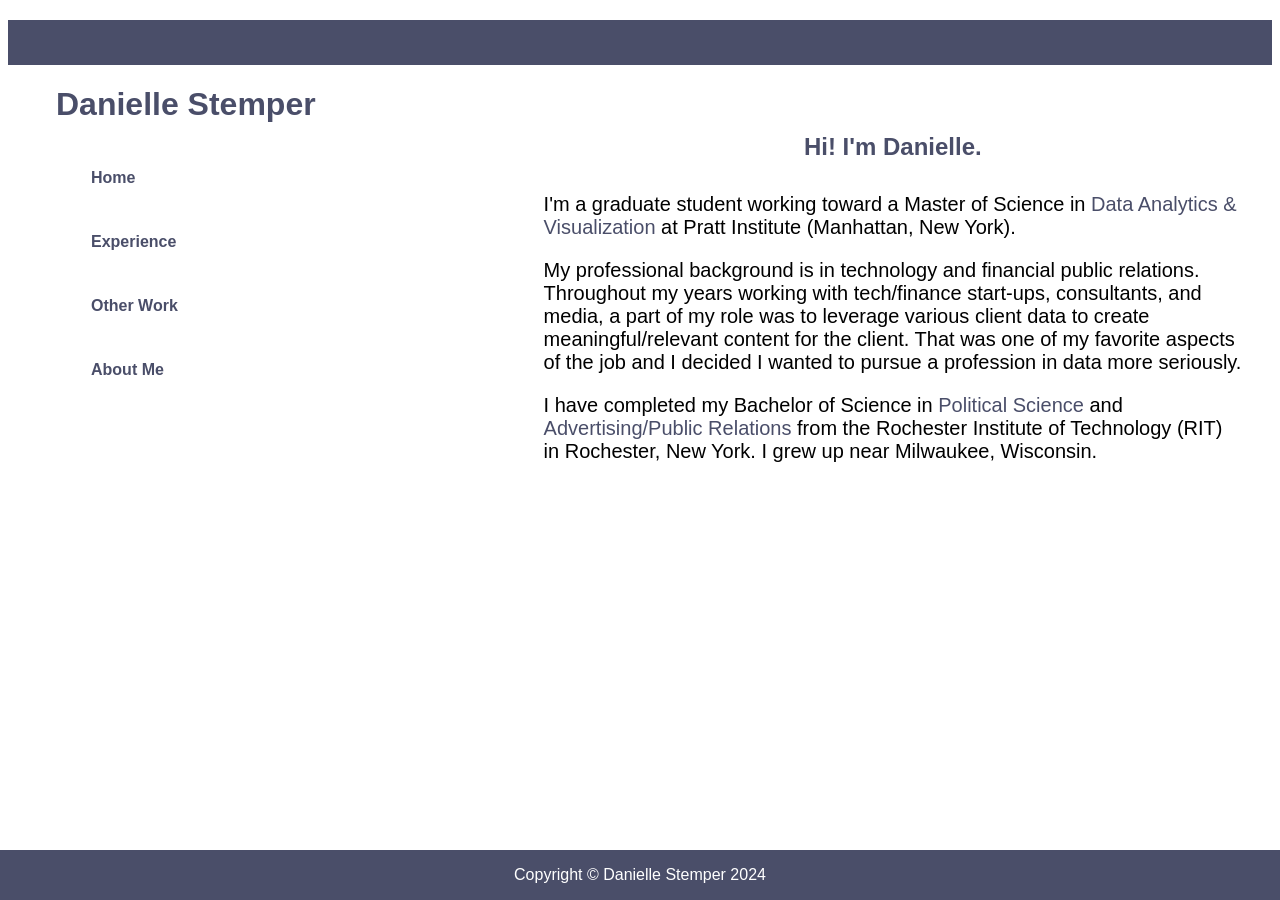
==== aboutme.html @ 787eee69 "Add files via upload" ====
<!doctype html>
<html lang="en">
    <head>
        <meta charset="UTF-8">
        <title>Danielle Stemper's Web Basic Assignment - INFO-654-03</title>
        <meta name="description" content="About me page for Danielle's web basics assignment.">
        <link rel="stylesheet" type="text/css" href="style.css">
    </head>

    <body>
        <header>
            <h2></h2>
        </header>
        <div class = "container">
            <div class="row">
                <div class = "column-left">
                    <h1 class="main-title">Danielle Stemper</h1>
                    <figure>
                       <table>
                       <tr>
                           <td><a class="one" href="index.html">Home</a></td>
                       </tr>
                       <tr>
                           <td><a class="one" href="experience.html">Experience</a></td>
                       </tr>
                           <tr>
                           <td><a class="one" href="otherwork.html">Other Work</a></td>
                       </tr>
                       <tr>
                           <td><a class="one" href="aboutme.html">About Me</a></td>
                       </tr>
                    </table>
                      </figure>
                </div>
                <div class = "column-right">
                    <h2>Hi! I'm Danielle.</h2>
                    <p class="about-me-text">
                        I'm a graduate student working toward a Master of Science in <a class="three" href="https://www.pratt.edu/information/data-analytics-and-visualization/">Data Analytics & Visualization</a> at Pratt Institute (Manhattan, New York).</p>
                    <p class="about-me-text">My professional background is in technology and financial public relations. Throughout my years working with tech/finance start-ups, consultants, and media, a part of my role was to leverage various client data to create meaningful/relevant content for the client. That was one of my favorite aspects of the job and I decided I wanted to pursue a profession in data more seriously. 
                    <p class="about-me-text">I have completed my Bachelor of Science in <a class="three" href="https://www.rit.edu/study/political-science-bs">Political Science</a> and <a class="three" href="https://www.rit.edu/study/advertising-and-public-relations-bs">Advertising/Public Relations</a> from the Rochester Institute of Technology (RIT) in Rochester, New York. I grew up near Milwaukee, Wisconsin.</p>
                </div>
            </div>
            <div class="row">
                <div class="column-1">
                </div>
                <div class="column-2">
                </div>
                <div class="column-3">
                </div>
            </div>
        </div>
        <div class="footer">
            <p id="footer-text">Copyright &copy; Danielle Stemper 2024</p>
        </div>
    </body>

</html>
---- style.css ----
header {
    margin: 0;
    padding: 0;
    height: 5vh;
    background-color: #4a4e69;}
h2 {
    text-align: center;
    font-family: sans-serif;
    padding-top: 2em;
    padding-bottom: .5em;
    color: #4a4e69}

h3 {
    text-align: left;
    font-family: sans-serif;
    padding-left: 3em;}

.row {display: flex;}

.column-left {
    width: 40vw;
    height: auto;
    float: left;}

.column-right {
    width: 60vw;
    height: auto;
    float: right;
    padding-bottom: .5em}

.column-1 {
    width: 30vw;
    height: auto;
    float:left;}

.column-2 {
    width: 60vw;
    height: auto;
    float:left;
    display: block;}

.column-3 {
    width: 10vw;
    height: auto;
    float:right;}

.headshot {
    width: 33vw;
    margin: auto;
    display: block;
    padding-top: 6em;}

.main-title {
    text-align: left;
    font-family: helvetica, sans-serif;
    padding-left: 1.5em;
    padding-right: 1em;
    color: #4a4e69;}

p {font-family: helvetica;}

p.blog-title {
    padding-left: 1.05em;
    padding-right: 1.5em;
    font-size: 1.75em;}

p.blog-text-subhead {
    padding-left: 1.5em;
    padding-right: 1.5em;
        font-size: 1.25em;}

p.blog-text {
    padding-left: 1.75em;
    padding-right: 1.5em;}

.about-title {
    padding-left: 1em;
    padding-right: 1em;}

#about-us-text {
    text-align: justify;
    padding-left: 1.5em;
    padding-right: 1.5em;
    font-size: 1.25em;}

.experience-text {
    padding-left: 1.5em;
    padding-right: 1.5em;
    font-size: 1.25em;}

.about-me-text {
    padding-left: 1.5em;
    padding-right: 1.5em;
    font-size: 1.25em;}

.footer {
    position: fixed;
    left: 0;
    bottom: 0;
    width: 100%;
    color: #FFFFFF;
    background-color: #4a4e69;
    text-align: center;}

th {
    font-family: sans-serif;
    color: #4a4e69}

#sectors {
    padding-right: 5.5em;}

#capabilities {
    padding-right: 15.5em;}

td {
    padding-left: 1em;
    padding-right: 1em;
    padding-top: 0.5em;
    padding-bottom: 0.5em;
    font-family: helvetica, sans-serif;
    color: #4a4e69}

ul {
    font-family: helvetica, sans-serif;
    padding-left: 3em;
    padding-right: 3em;
    padding-top: 0.5em;
    padding-bottom: 0.5em;
    font-family: helvetica, sans-serif;}

ol {
    padding-left: 3em;
    padding-right: 3em;
    padding-top: 0.5em;
    padding-bottom: 0.5em;
    font-family: helvetica, sans-serif;
    color: #4a4e69;
    font-size: 1.25em;
    font-weight: bold;}

li.nest-item {
    font-size: .75em;
    font-style: italic;}

a.one:link, a.one:visited {
    background-color: #FFFFFF;
    color: #4a4e69;
    padding: 14px 25px;
    text-align: center;
    text-decoration: none;
    display: inline-block;
    font-weight: bold;
    font-family: helvetica, sans-serif;
    border: none;}

a.one:hover {
    color: #FFFFFF;
    background-color: #4a4e69;
    padding: 14px 25px;}

a.two:link, a.two:visited {
    background-color: #FFFFFF;
    color: #4a4e69;
    padding: 14px 25px;
    text-align: center;
    text-decoration: none;
    display: inline-block;
    font-weight: bold;
    border: ridge;
    border-color: #4a4e69;}

a.two:hover {
    color: #FFFFFF;
    background-color: #4a4e69;}

a.three:link, a.three:visited {
    color: #4a4e69;
    text-decoration: none;}

a.three:hover {
    background-color: #d8d8d8;}

a.four:link, a.four:visited {
    color: #4a4e69;
    text-decoration: none;
    font-size: 1em;}

a.four:hover {
    background-color: #d8d8d8;}
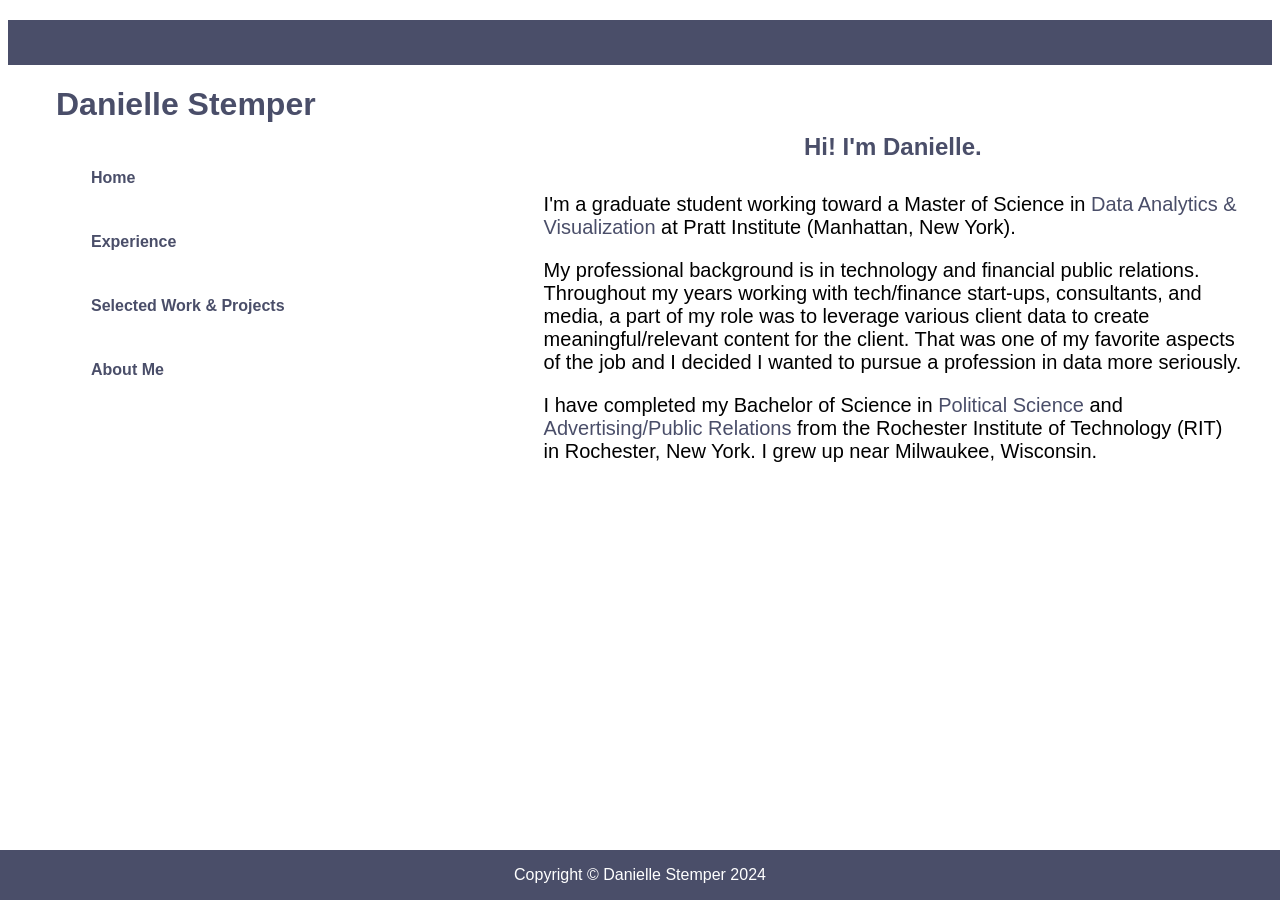
==== commit 97c3934d: "Update nav bar aboutme.html changed "Other Work" to "Selected Work & Projects"" ====
--- a/aboutme.html
+++ b/aboutme.html
@@ -24,7 +24,7 @@
                            <td><a class="one" href="experience.html">Experience</a></td>
                        </tr>
                            <tr>
-                           <td><a class="one" href="otherwork.html">Other Work</a></td>
+                           <td><a class="one" href="otherwork.html">Selected Work & Projects</a></td>
                        </tr>
                        <tr>
                            <td><a class="one" href="aboutme.html">About Me</a></td>
@@ -54,4 +54,4 @@
         </div>
     </body>
 
-</html>+</html>
